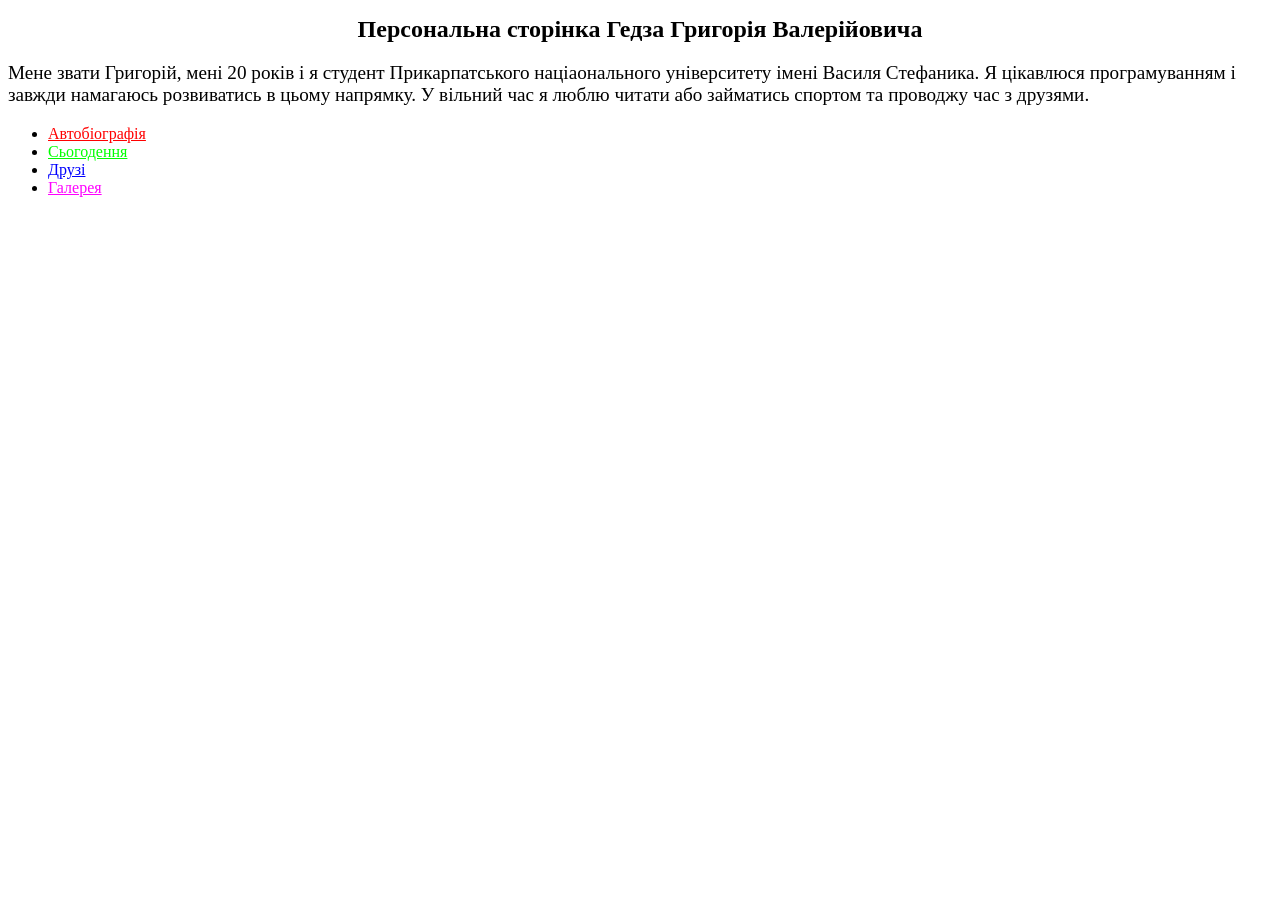
==== lab2/index.html @ 871c4aab "Add files via upload" ====
<!DOCTYPE html>
<html>
  <head>
    <title>Персональна сторінка Гедза Григорія Валерійовича</title>
    <style>
      h1 {
        text-align: center;
        font-size: 24px;
      }
      p {
        font-size: 120%;
      }
      a:link {
        color: blue;
      }
      a:visited {
        color: purple;
      }
    </style>
  </head>
  
  <body>
    <h1>Персональна сторінка Гедза Григорія Валерійовича</h1>
    <p>Мене звати Григорій, мені 20 років і я студент Прикарпатського націаонального університету імені Василя Стефаника.
    Я цікавлюся програмуванням і завжди намагаюсь розвиватись в цьому напрямку.
    У вільний час я люблю читати або займатись спортом та проводжу час з друзями.</p>
    <ul>
      <li><a href="biography.html" style="color: #ff0000;">Автобіографія</a></li>
      <li><a href="nowadays.html" style="color: #00ff00;">Сьогодення</a></li>
      <li><a href="friends.html" style="color: #0000ff;">Друзі</a></li>
      <li><a href="gallery.html" style="color: #ff00ff;">Галерея</a></li>
    </ul>
  </body>
</html>
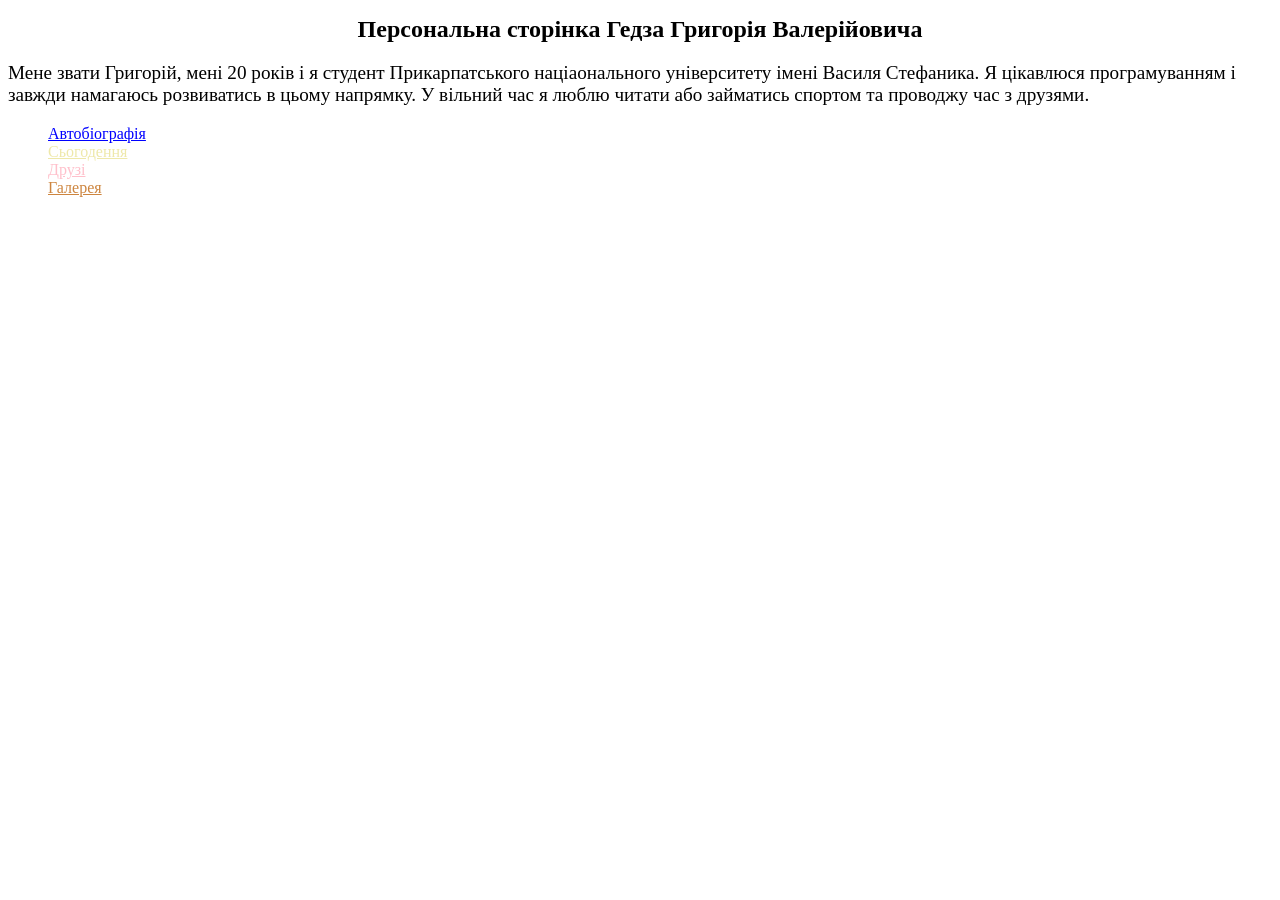
==== commit d5f2a71a: "Update index.html" ====
--- a/lab2/index.html
+++ b/lab2/index.html
@@ -3,6 +3,9 @@
   <head>
     <title>Персональна сторінка Гедза Григорія Валерійовича</title>
     <style>
+         ul {
+        list-style: none;
+      }
       h1 {
         text-align: center;
         font-size: 24px;
@@ -10,12 +13,34 @@
       p {
         font-size: 120%;
       }
-      a:link {
-        color: blue;
-      }
-      a:visited {
-        color: purple;
-      }
+      a[href="biography.html"]:link {
+color: blue;
+}
+
+a[href="biography.html"]:visited {
+color: red;
+}
+a[href="nowadays.html"]:link {
+color: palegoldenrod;
+}
+
+a[href="nowadays.html"]:visited {
+color: black;
+}
+a[href="friends.html"]:link {
+color: pink;
+}
+
+a[href="friends.html"]:visited {
+color: firebrick;
+}
+a[href="gallery.html"]:link {
+color: peru;
+}
+
+a[href="gallery.html"]:visited {
+color: yellow;
+}
     </style>
   </head>
   
@@ -25,10 +50,10 @@
     Я цікавлюся програмуванням і завжди намагаюсь розвиватись в цьому напрямку.
     У вільний час я люблю читати або займатись спортом та проводжу час з друзями.</p>
     <ul>
-      <li><a href="biography.html" style="color: #ff0000;">Автобіографія</a></li>
-      <li><a href="nowadays.html" style="color: #00ff00;">Сьогодення</a></li>
-      <li><a href="friends.html" style="color: #0000ff;">Друзі</a></li>
-      <li><a href="gallery.html" style="color: #ff00ff;">Галерея</a></li>
+      <li><a href="biography.html" >Автобіографія</a></li>
+      <li><a href="nowadays.html" >Сьогодення</a></li>
+      <li><a href="friends.html" >Друзі</a></li>
+      <li><a href="gallery.html" >Галерея</a></li>
     </ul>
   </body>
-</html>+</html>
